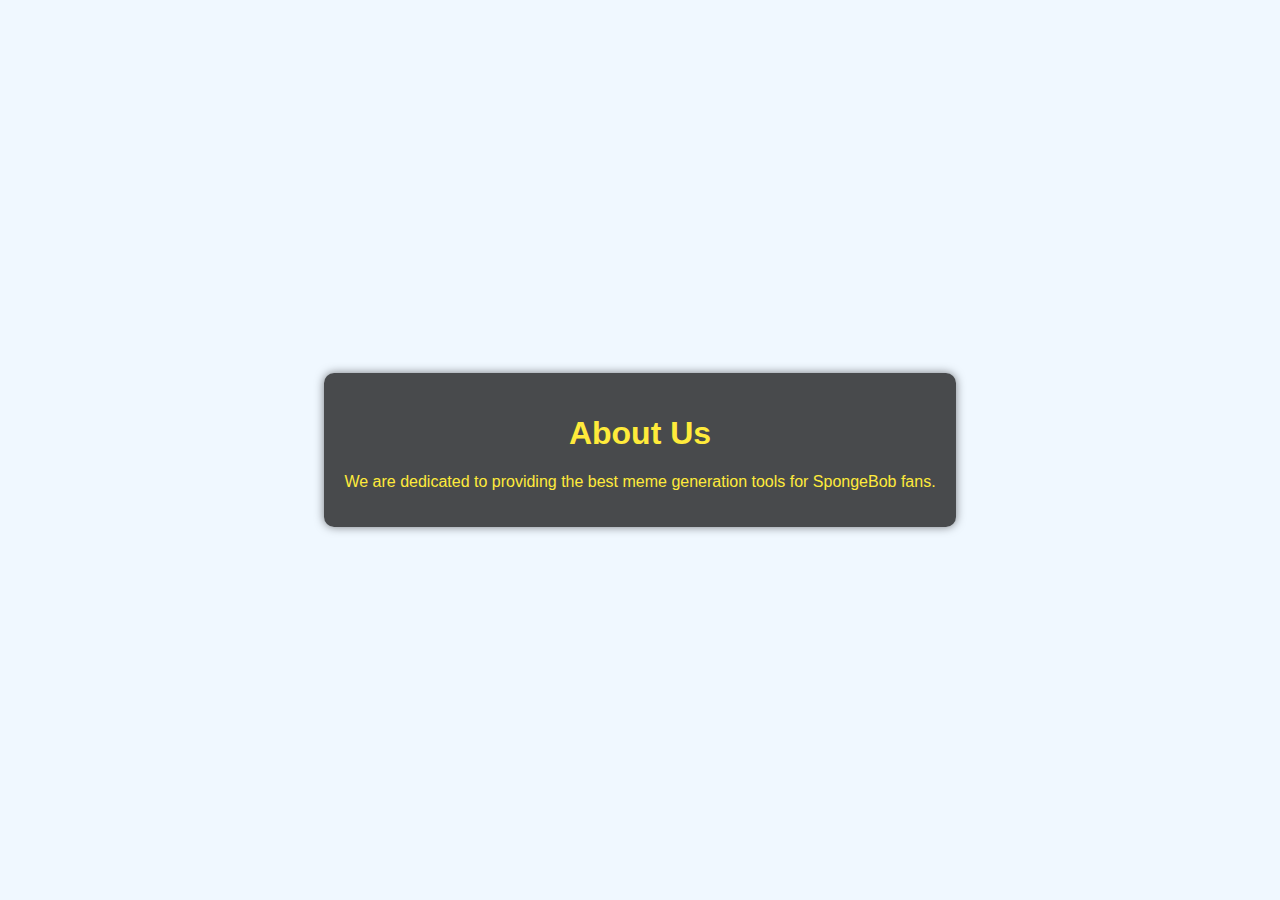
==== about-us.html @ 97508bca "uploaded all files" ====
<!DOCTYPE html>
<html lang="en">
<head>
    <meta charset="UTF-8">
    <meta name="viewport" content="width=device-width, initial-scale=1.0">
    <title>About Us</title>
    <link rel="stylesheet" href="styles.css">
</head>
<body>
    <div class="container">
        <h1>About Us</h1>
        <p>We are dedicated to providing the best meme generation tools for SpongeBob fans.</p>
        <!-- Add more content as needed -->
    </div>
</body>
</html>
---- styles.css ----
body {
    font-family: Arial, sans-serif;
    display: flex;
    justify-content: center;
    align-items: center;
    height: 100vh;
    margin: 0;
    background-color: #f0f8ff;
    background-image: url('spongebob-background.jpg'); /* Add a SpongeBob-themed background image */
    background-size: cover;
    color: #ffeb3b; /* SpongeBob yellow color */
}

.container {
    text-align: center;
    background: rgba(0, 0, 0, 0.7); /* Semi-transparent background */
    padding: 20px;
    border-radius: 10px;
    box-shadow: 0 0 10px rgba(0, 0, 0, 0.5);
    color: #ffeb3b; /* SpongeBob yellow color */
}

.tabs {
    display: flex;
    justify-content: center;
    margin-bottom: 20px;
}

.tab {
    background-color: #ffeb3b; /* SpongeBob yellow color */
    border: none;
    padding: 10px 20px;
    margin: 0 5px;
    cursor: pointer;
    transition: background-color 0.3s;
    border-radius: 5px;
}

.tab:hover {
    background-color: #ffc107; /* Darker yellow on hover */
}

.logo {
    width: 150px; /* Adjust the size as needed */
    margin-bottom: 20px;
}

.description {
    margin: 10px 0;
}

.button-container {
    display: flex;
    justify-content: center;
    gap: 10px;
    margin: 10px 0;
}

.color-picker {
    margin: 10px 0;
}

.meme-container {
    position: relative;
    display: inline-block;
    margin-top: 20px;
}

#meme-image {
    max-width: 100%;
    height: auto;
    border: 5px solid #ffeb3b; /* SpongeBob yellow border */
    border-radius: 10px;
}

.meme-caption {
    position: absolute;
    bottom: 20px;
    left: 50%;
    transform: translateX(-50%);
    color: white;
    font-size: 2em;
    font-weight: bold;
    text-shadow: 2px 2px 5px black;
    pointer-events: none;
    white-space: nowrap;
}

input[type="text"], input[type="file"], button, input[type="color"] {
    padding: 10px;
    font-size: 1em;
    border: none;
    border-radius: 5px;
}

input[type="text"], input[type="file"], input[type="color"] {
    display: block;
    margin: 10px auto;
}

button {
    background-color: #ffeb3b; /* SpongeBob yellow color */
    color: #20232a; /* Dark text color for contrast */
    cursor: pointer;
    transition: background-color 0.3s;
}

button:hover {
    background-color: #ffc107; /* Darker yellow on hover */
}

/* Add to your existing CSS file */

footer {
    margin-top: 20px;
    font-size: 0.9em;
}

footer a {
    color: #ffeb3b; /* SpongeBob yellow color */
    text-decoration: none;
    margin: 0 10px;
    transition: color 0.3s;
}

footer a:hover {
    color: #ffc107; /* Darker yellow on hover */
}
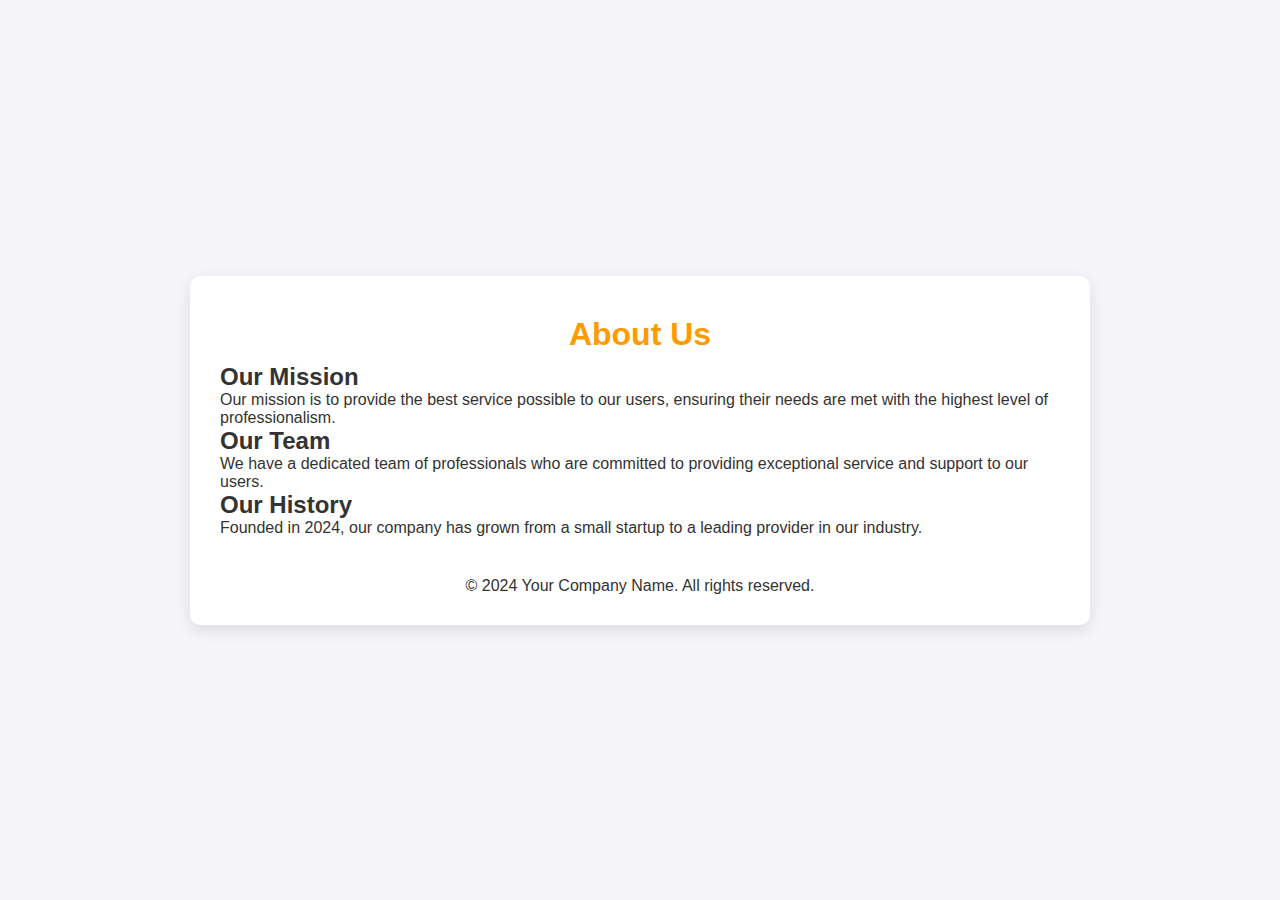
==== commit 834c4b85: "added disclaimer, terms, about us pages" ====
--- a/about-us.html
+++ b/about-us.html
@@ -8,9 +8,27 @@
 </head>
 <body>
     <div class="container">
-        <h1>About Us</h1>
-        <p>We are dedicated to providing the best meme generation tools for SpongeBob fans.</p>
-        <!-- Add more content as needed -->
+        <header>
+            <h1>About Us</h1>
+        </header>
+        <main>
+            <section>
+                <h2>Our Mission</h2>
+                <p>Our mission is to provide the best service possible to our users, ensuring their needs are met with the highest level of professionalism.</p>
+            </section>
+            <section>
+                <h2>Our Team</h2>
+                <p>We have a dedicated team of professionals who are committed to providing exceptional service and support to our users.</p>
+            </section>
+            <section>
+                <h2>Our History</h2>
+                <p>Founded in 2024, our company has grown from a small startup to a leading provider in our industry.</p>
+            </section>
+        </main>
+        <footer>
+            <p>&copy; 2024 Your Company Name. All rights reserved.</p>
+        </footer>
     </div>
 </body>
 </html>
+
--- a/styles.css
+++ b/styles.css
@@ -1,23 +1,27 @@
+/* Basic Styles */
+* {
+    margin: 0;
+    padding: 0;
+    box-sizing: border-box;
+}
+
 body {
-    font-family: Arial, sans-serif;
+    font-family: 'Arial', sans-serif;
+    background-color: #f4f4f9;
+    color: #333;
     display: flex;
     justify-content: center;
     align-items: center;
-    height: 100vh;
-    margin: 0;
-    background-color: #f0f8ff;
-    background-image: url('spongebob-background.jpg'); /* Add a SpongeBob-themed background image */
-    background-size: cover;
-    color: #ffeb3b; /* SpongeBob yellow color */
+    min-height: 100vh;
 }
 
 .container {
-    text-align: center;
-    background: rgba(0, 0, 0, 0.7); /* Semi-transparent background */
-    padding: 20px;
+    width: 100%;
+    max-width: 900px;
+    background-color: #fff;
+    padding: 30px;
     border-radius: 10px;
-    box-shadow: 0 0 10px rgba(0, 0, 0, 0.5);
-    color: #ffeb3b; /* SpongeBob yellow color */
+    box-shadow: 0 5px 15px rgba(0, 0, 0, 0.1);
 }
 
 .tabs {
@@ -27,102 +31,123 @@
 }
 
 .tab {
-    background-color: #ffeb3b; /* SpongeBob yellow color */
-    border: none;
-    padding: 10px 20px;
-    margin: 0 5px;
+    padding: 12px 25px;
+    background-color: #ffde59;
+    border: 2px solid #ff9a00;
+    border-radius: 8px;
+    margin: 0 10px;
     cursor: pointer;
-    transition: background-color 0.3s;
-    border-radius: 5px;
+    font-size: 1.1em;
+    font-weight: bold;
+    color: #333;
+    transition: background-color 0.3s ease;
 }
 
 .tab:hover {
-    background-color: #ffc107; /* Darker yellow on hover */
+    background-color: #ff9a00;
+}
+
+.logo-container {
+    text-align: center;
+    margin: 20px 0;
 }
 
 .logo {
-    width: 150px; /* Adjust the size as needed */
+    width: 150px;
+    height: auto;
+    border-radius: 10px;
+}
+
+h1 {
+    text-align: center;
+    color: #ff9a00;
+    font-size: 2em;
+    margin: 10px 0;
+}
+
+.description {
+    text-align: center;
+    font-size: 1.1em;
+    color: #666;
     margin-bottom: 20px;
 }
 
-.description {
-    margin: 10px 0;
+.input-container {
+    text-align: center;
+    margin-bottom: 20px;
+}
+
+#caption-input {
+    width: 80%;
+    padding: 12px;
+    font-size: 1.1em;
+    border: 2px solid #ff9a00;
+    border-radius: 8px;
+    margin-bottom: 15px;
 }
 
 .button-container {
     display: flex;
     justify-content: center;
-    gap: 10px;
-    margin: 10px 0;
+    gap: 15px;
+}
+
+.button-container button {
+    padding: 12px 25px;
+    background-color: #ff9a00;
+    color: white;
+    border: none;
+    border-radius: 8px;
+    cursor: pointer;
+    transition: background-color 0.3s ease;
+}
+
+.button-container button:hover {
+    background-color: #e87d00;
 }
 
 .color-picker {
-    margin: 10px 0;
+    text-align: center;
+    margin-bottom: 20px;
 }
 
 .meme-container {
     position: relative;
-    display: inline-block;
-    margin-top: 20px;
+    text-align: center;
+    margin-bottom: 30px;
 }
 
 #meme-image {
-    max-width: 100%;
-    height: auto;
-    border: 5px solid #ffeb3b; /* SpongeBob yellow border */
+    width: 100%;
     border-radius: 10px;
 }
 
 .meme-caption {
     position: absolute;
-    bottom: 20px;
+    top: 50%;
     left: 50%;
-    transform: translateX(-50%);
-    color: white;
-    font-size: 2em;
-    font-weight: bold;
-    text-shadow: 2px 2px 5px black;
+    transform: translate(-50%, -50%);
+    font-size: 3em;
+    color: #fff;
+    text-shadow: 2px 2px 5px rgba(0, 0, 0, 0.7);
+    padding: 10px;
     pointer-events: none;
-    white-space: nowrap;
+    width: 90%;
+    text-align: center;
 }
 
-input[type="text"], input[type="file"], button, input[type="color"] {
-    padding: 10px;
-    font-size: 1em;
-    border: none;
-    border-radius: 5px;
-}
-
-input[type="text"], input[type="file"], input[type="color"] {
-    display: block;
-    margin: 10px auto;
-}
-
-button {
-    background-color: #ffeb3b; /* SpongeBob yellow color */
-    color: #20232a; /* Dark text color for contrast */
-    cursor: pointer;
-    transition: background-color 0.3s;
-}
-
-button:hover {
-    background-color: #ffc107; /* Darker yellow on hover */
-}
-
-/* Add to your existing CSS file */
-
 footer {
-    margin-top: 20px;
-    font-size: 0.9em;
+    text-align: center;
+    margin-top: 40px;
 }
 
 footer a {
-    color: #ffeb3b; /* SpongeBob yellow color */
+    color: #333;
     text-decoration: none;
-    margin: 0 10px;
-    transition: color 0.3s;
+    margin: 0 15px;
 }
 
 footer a:hover {
-    color: #ffc107; /* Darker yellow on hover */
-}+    text-decoration: underline;
+}
+
